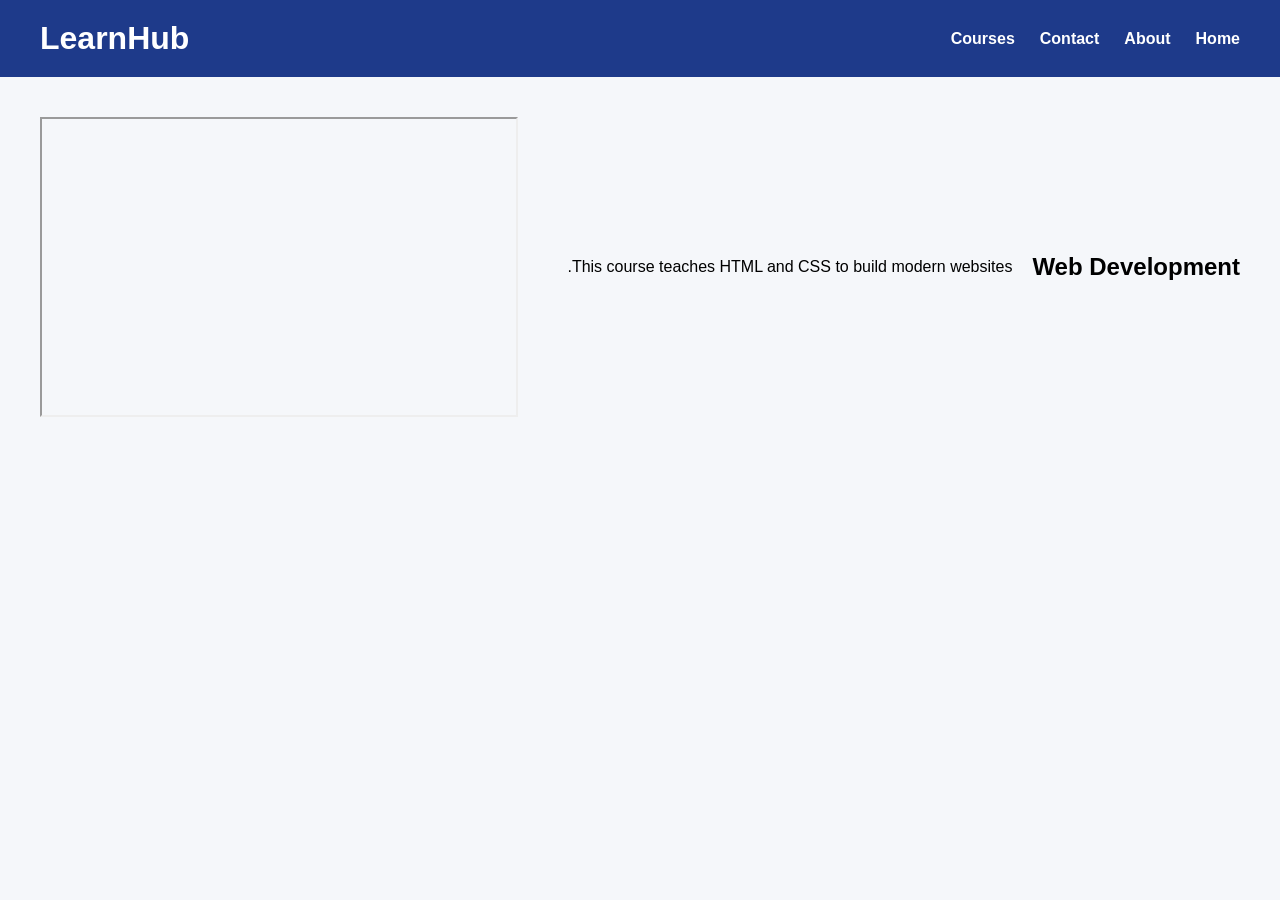
==== course1.html @ 717265f0 "web courses" ====
<!-- course1.html -->
<!DOCTYPE html>
<html lang="en">
<head>
    <meta charset="UTF-8">
    <title>Web Development</title>
    <link rel="stylesheet" href="style.css">
</head>

<body>

<header>
    <h1>LearnHub</h1>

    <nav>
        <a href="index.html">Home</a>
        <a href="about.html"> About</a>
        <a href="contact.html">Contact </a>
        <a href="index.html#courses">Courses</a>
    </nav>
</header>



<section class="details">
    <h2>Web Development</h2>
    <p>This course teaches HTML and CSS to build modern websites.</p>

    <iframe src="https://www.youtube.com/embed/qz0aGYrrlhU" allowfullscreen></iframe>
</section>

</body>
</html>
---- style.css ----
* {
    margin: 0;
    padding: 0;
    box-sizing: border-box;
}

body {
    font-family: 'Cairo', sans-serif;
    direction: rtl;
    background: #f5f7fa;
}


header {
    display: flex;
    justify-content: space-between;
    align-items: center;
    flex-direction: row-reverse;
    padding: 20px 40px;
    background: #1e3a8a;
    color: white;
}

header nav {
    display: flex;
    gap: 25px;
}

header nav a {
    color: white;
    text-decoration: none;
    font-weight: 600;
    transition: 0.3s;
}

header nav a:hover {
    opacity: 0.7;
}






.banner {
    height: 300px;
    display: flex;
    flex-direction: column;
    align-items: center;
    justify-content: center;
    color: white;
    text-align: center;
    background: url("back\ .jpg");
    position: relative;

}


.banner::before {
    content: "";
    position: absolute;
    top: 0;
    left: 0;
    right: 0;
    bottom: 0;
    background: rgba(0, 0, 0, 0.4);
}


.banner h2,
.banner p {
    position: relative;
    z-index: 1;
    margin: 0;
}

.hero{
   text-align: center;
   padding: 50px;
   

}
.courses {
    display: grid;
    grid-template-columns: repeat(auto-fit, minmax(250px, 1fr));
    gap: 20px;
    padding: 40px;
}


.card {
    background: white;
    border-radius: 10px;
    overflow: hidden;
    text-decoration: none;
    color: black;
    transition: 0.3s;
    box-shadow: 0 4px 10px rgba(0,0,0,0.1);
}


.card img {
    width: 100%;
    height: 180px;
    object-fit: cover;
}

.card h3 {
    padding: 10px;
}

.card p {
    padding: 0 10px 15px;
    color: #555;
}

.card:hover {
    transform: translateY(-8px);
}


.details {
    display: flex;
    gap: 20px;
    padding: 40px;
    flex-wrap: wrap;
    align-items: center;
}

.details iframe {
    flex: 1;
    min-width: 300px;
    height: 300px;
}

.details p {
    flex: 1;
    line-height: 1.8;
}


footer {
    text-align: center;
    padding: 20px;
    background: #1e3a8a;
    color: white;
}

@media (max-width: 600px) {
    .banner {
        height: 180px;
    }

    .details {
        flex-direction: column;
    }
}
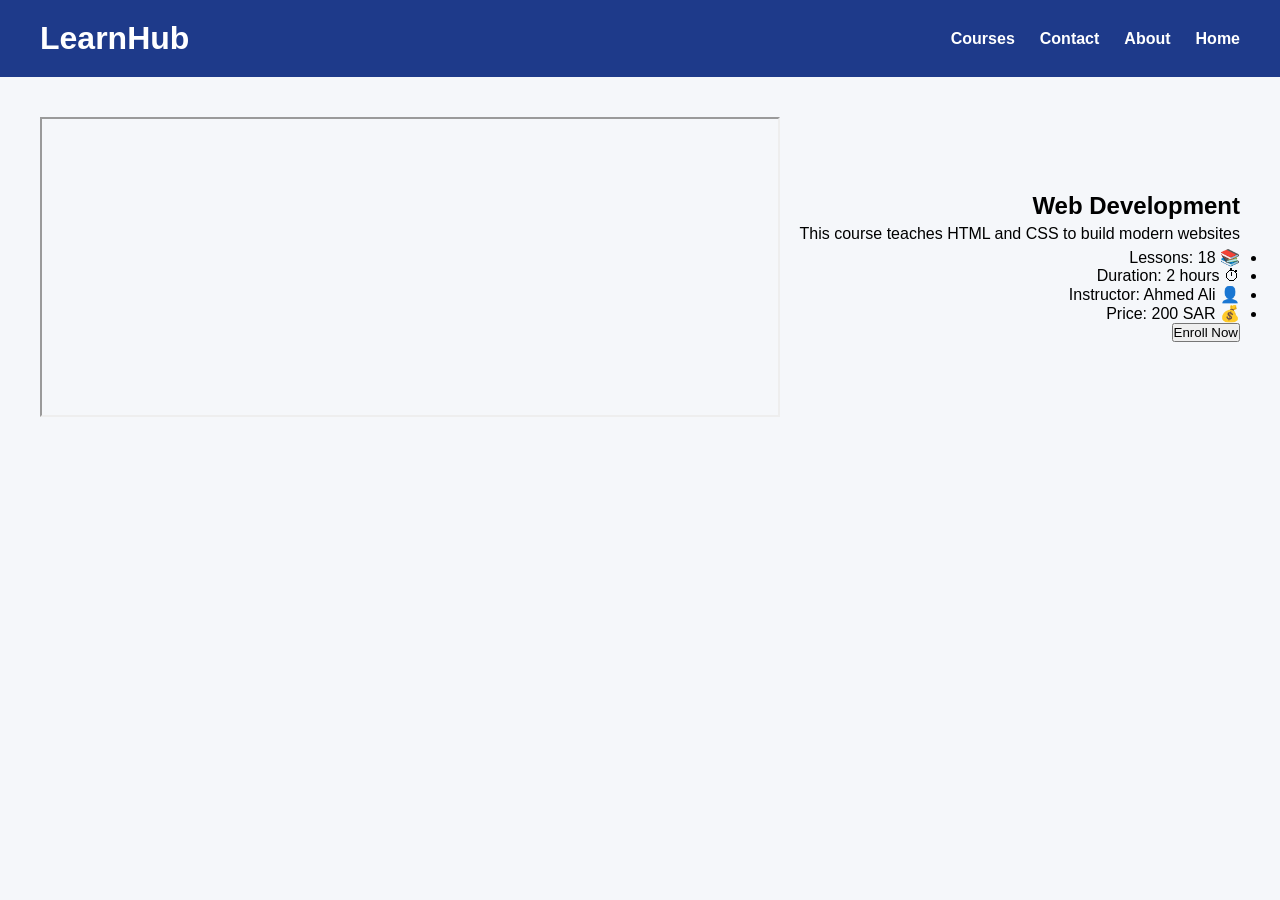
==== commit 350f4684: "Update video link and course details" ====
--- a/course1.html
+++ b/course1.html
@@ -23,11 +23,27 @@
 
 
 <section class="details">
-    <h2>Web Development</h2>
-    <p>This course teaches HTML and CSS to build modern websites.</p>
+
+    <div class="course">
+
+    <h2> Web Development </h2>
+    <p>  This course teaches HTML and CSS to build modern websites </p>
+
+    <ul>
+      <li>📚 Lessons: 18</li>
+      <li>⏱ Duration: 2 hours</li>
+      <li>👤 Instructor: Ahmed Ali</li>
+      <li>💰 Price: 200 SAR</li>
+    </ul>
+
+    <button>Enroll Now</button>
+  </div>
 
     <iframe src="https://www.youtube.com/embed/qz0aGYrrlhU" allowfullscreen></iframe>
 </section>
 
+
+
+
 </body>
 </html>
--- a/style.css
+++ b/style.css
@@ -88,9 +88,13 @@
 }
 
 
+
+
+
+
 .card {
     background: white;
-    border-radius: 10px;
+    border-radius: 2px;
     overflow: hidden;
     text-decoration: none;
     color: black;
